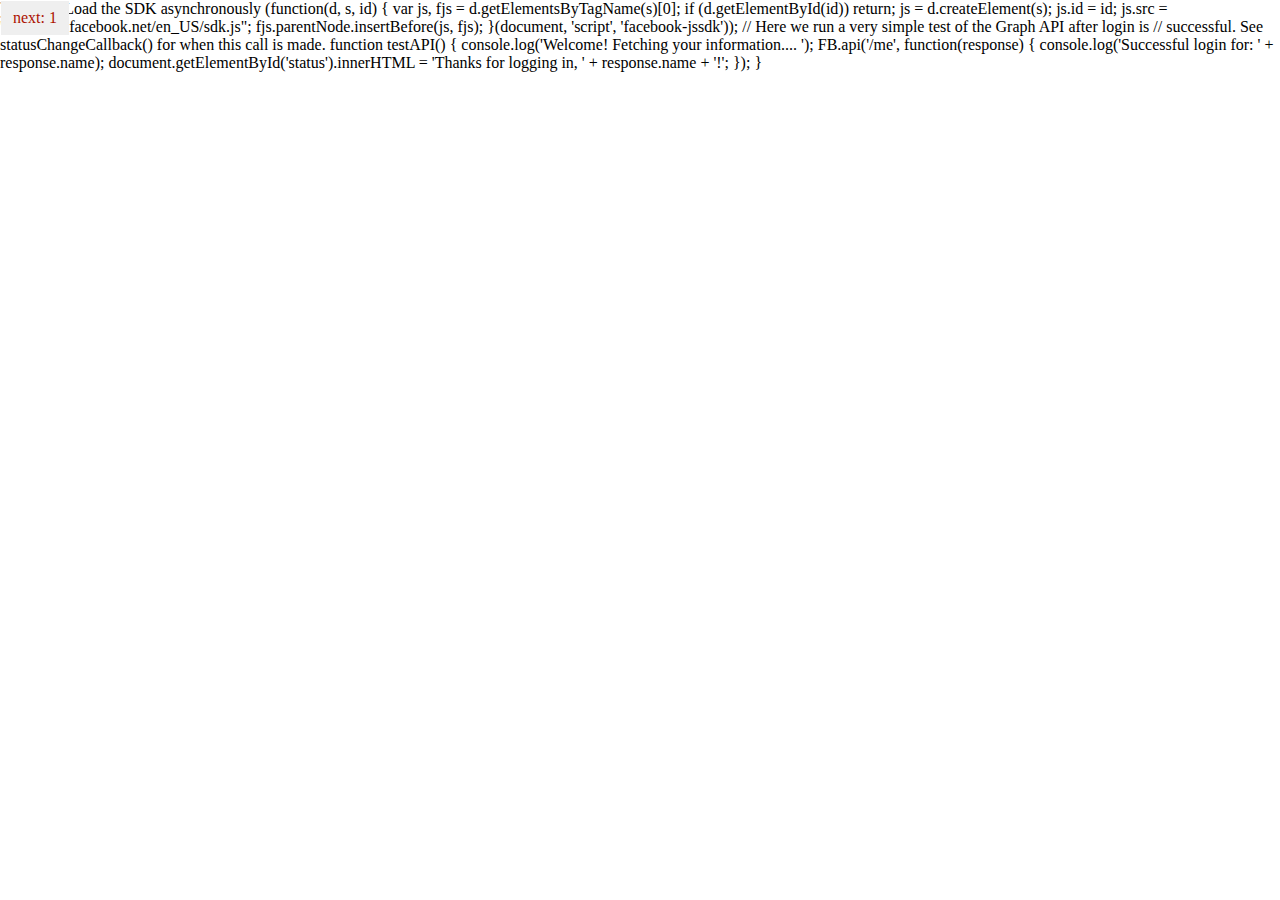
==== index.html @ 14758bff "Update index.html" ====
<!DOCTYPE html>
<html lang='en'>
<head>
  <meta charset='utf-8'>
  <title>c99 mod</title>
  <link rel="stylesheet" href="count99-game.css">
</head>
<body>

<!--  fb login -->
<script>
  // This is called with the results from from FB.getLoginStatus().
  function statusChangeCallback(response) {
    console.log('statusChangeCallback');
    console.log(response);
    // The response object is returned with a status field that lets the
    // app know the current login status of the person.
    // Full docs on the response object can be found in the documentation
    // for FB.getLoginStatus().
    if (response.status === 'connected') {
      // Logged into your app and Facebook.
      testAPI();
    } else if (response.status === 'not_authorized') {
      // The person is logged into Facebook, but not your app.
      document.getElementById('status').innerHTML = 'Please log ' +
        'into this app.';
    } else {
      // The person is not logged into Facebook, so we're not sure if
      // they are logged into this app or not.
      document.getElementById('status').innerHTML = 'Please log ' +
        'into Facebook.';
    }
  }

  // This function is called when someone finishes with the Login
  // Button.  See the onlogin handler attached to it in the sample
  // code below.
  function checkLoginState() {
    FB.getLoginStatus(function(response) {
      statusChangeCallback(response);
    });
  }

  window.fbAsyncInit = function() {
  FB.init({
    appId      : '{1455271564741165}',
    cookie     : true,  // enable cookies to allow the server to access 
                        // the session
    xfbml      : true,  // parse social plugins on this page
    version    : 'v2.1' // use version 2.1
  });

  // Now that we've initialized the JavaScript SDK, we call 
  // FB.getLoginStatus().  This function gets the state of the
  // person visiting this page and can return one of three states to
  // the callback you provide.  They can be:
  //
  // 1. Logged into your app ('connected')
  // 2. Logged into Facebook, but not your app ('not_authorized')
  // 3. Not logged into Facebook and can't tell if they are logged into
  //    your app or not.
  //
  // These three cases are handled in the callback function.

  FB.getLoginStatus(function(response) {
    statusChangeCallback(response);
    document.write(
        <div id='game'>
    <canvas id='game-canvas' width='' height=''></canvas>
    <script>
    var gc = document.getElementById("game-canvas");
   wwidth=window.innerWidth;
    wheight = window.innerHeight;
    gc.width = wwidth;
    gc.height = wheight;
   
  
    </script>
    <div id='hud'>
      next: <span id='next-count'>1</span>
    </div>
    <div id='gameover-win'>
      <p>Congratulations!</p>
      <p>You Won!</p>
      <p><a href='#' id='restart-button'>Restart Game</a></p>
    </div>
  </div>);
  });

  };

  // Load the SDK asynchronously
  (function(d, s, id) {
    var js, fjs = d.getElementsByTagName(s)[0];
    if (d.getElementById(id)) return;
    js = d.createElement(s); js.id = id;
    js.src = "//connect.facebook.net/en_US/sdk.js";
    fjs.parentNode.insertBefore(js, fjs);
  }(document, 'script', 'facebook-jssdk'));

  // Here we run a very simple test of the Graph API after login is
  // successful.  See statusChangeCallback() for when this call is made.
  function testAPI() {
    console.log('Welcome!  Fetching your information.... ');
    FB.api('/me', function(response) {
      console.log('Successful login for: ' + response.name);
      document.getElementById('status').innerHTML =
        'Thanks for logging in, ' + response.name + '!';
    });
  }
</script>

<!--
  Below we include the Login Button social plugin. This button uses
  the JavaScript SDK to present a graphical Login button that triggers
  the FB.login() function when clicked.
-->

<fb:login-button scope="public_profile,email" onlogin="checkLoginState();">
</fb:login-button>

<div id="status">
</div>

</body>
</html>
<!-- end fb login -->



  <script type="text/javascript" src='easeljs-0.5.0.min.js'></script>
  <script type="text/javascript" src='count99-game.js'></script>
</body>
</html>
---- count99-game.css ----
body{
 
  margin: 0px;
}
#game-canvas{
  display: block;
  margin: auto;
}



#hud {
  position: absolute;
  margin:1px;
  top: 0;
  left: 0;
  padding: 8px 12px;
  color: #ac1000;
  background: #efefef;
}
#hud.invisible {
 
  position: absolute;
  top:-320px;
  left: 0;
  padding: 8px 12px;
  color: #ac1000;
  background: #efefef;
}

#gameover-win {
  position: absolute;
  top: -320px;
  left: 0;
  background: white;
  text-align: center;
  padding-top: 50px;
  font-size: 2em;
}

#gameover-win.gameover-appear {
 position: absolute;
 top: 50%;
 left: 50%;
 
 margin-left: -50%;
 width: 100%;
 background:white;

  -webkit-transition: top .3s ease-out;
  -moz-transition: top .3s ease-out;
  transition: top .3s ease-out;
}
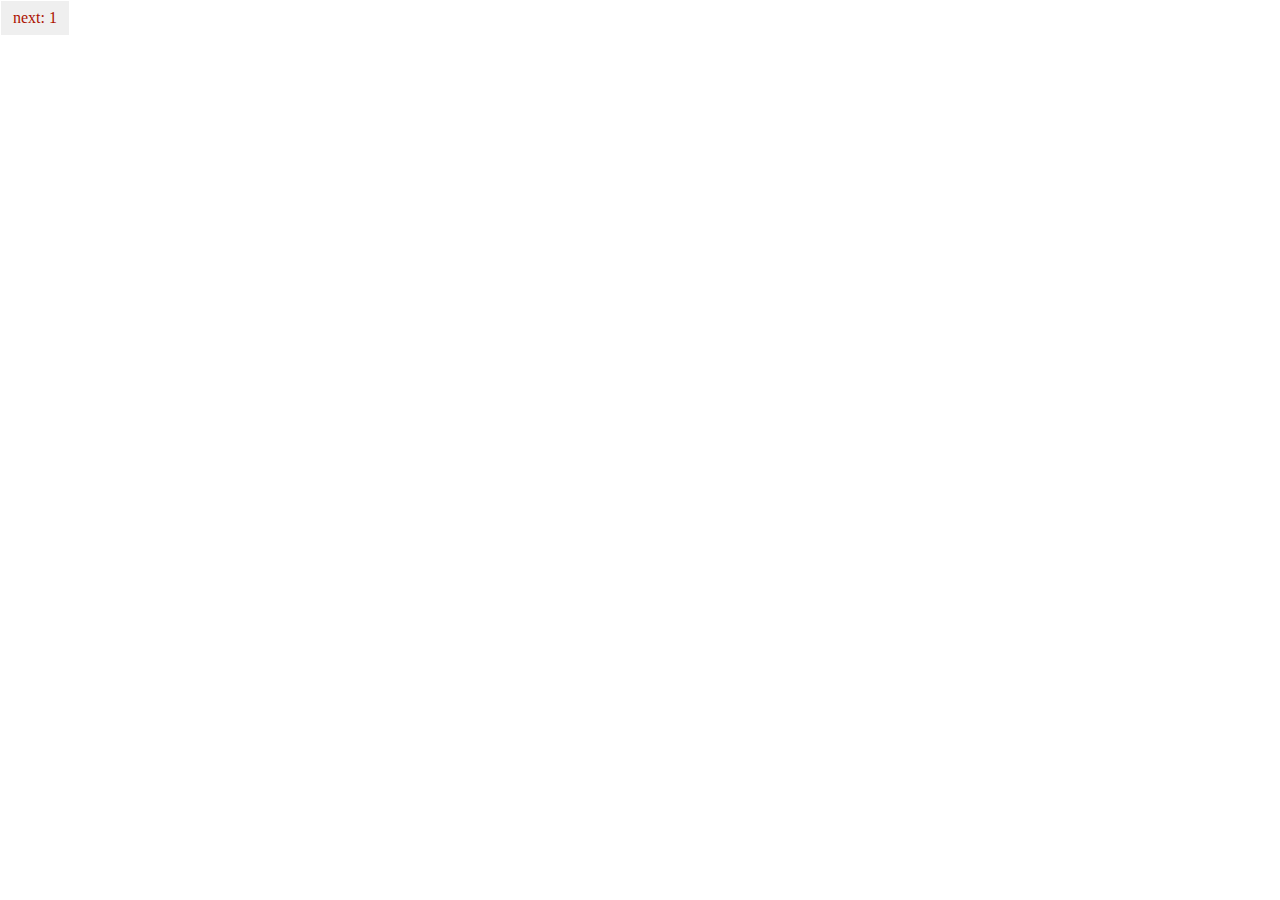
==== commit b5d03046: "Update index.html" ====
--- a/index.html
+++ b/index.html
@@ -8,65 +8,7 @@
 </head>
 <body>
 
-<!--  fb login -->
-<script>
-  // This is called with the results from from FB.getLoginStatus().
-  function statusChangeCallback(response) {
-    console.log('statusChangeCallback');
-    console.log(response);
-    // The response object is returned with a status field that lets the
-    // app know the current login status of the person.
-    // Full docs on the response object can be found in the documentation
-    // for FB.getLoginStatus().
-    if (response.status === 'connected') {
-      // Logged into your app and Facebook.
-      testAPI();
-    } else if (response.status === 'not_authorized') {
-      // The person is logged into Facebook, but not your app.
-      document.getElementById('status').innerHTML = 'Please log ' +
-        'into this app.';
-    } else {
-      // The person is not logged into Facebook, so we're not sure if
-      // they are logged into this app or not.
-      document.getElementById('status').innerHTML = 'Please log ' +
-        'into Facebook.';
-    }
-  }
-
-  // This function is called when someone finishes with the Login
-  // Button.  See the onlogin handler attached to it in the sample
-  // code below.
-  function checkLoginState() {
-    FB.getLoginStatus(function(response) {
-      statusChangeCallback(response);
-    });
-  }
-
-  window.fbAsyncInit = function() {
-  FB.init({
-    appId      : '{1455271564741165}',
-    cookie     : true,  // enable cookies to allow the server to access 
-                        // the session
-    xfbml      : true,  // parse social plugins on this page
-    version    : 'v2.1' // use version 2.1
-  });
-
-  // Now that we've initialized the JavaScript SDK, we call 
-  // FB.getLoginStatus().  This function gets the state of the
-  // person visiting this page and can return one of three states to
-  // the callback you provide.  They can be:
-  //
-  // 1. Logged into your app ('connected')
-  // 2. Logged into Facebook, but not your app ('not_authorized')
-  // 3. Not logged into Facebook and can't tell if they are logged into
-  //    your app or not.
-  //
-  // These three cases are handled in the callback function.
-
-  FB.getLoginStatus(function(response) {
-    statusChangeCallback(response);
-    document.write(
-        <div id='game'>
+  <div id='game'>
     <canvas id='game-canvas' width='' height=''></canvas>
     <script>
     var gc = document.getElementById("game-canvas");
@@ -85,49 +27,7 @@
       <p>You Won!</p>
       <p><a href='#' id='restart-button'>Restart Game</a></p>
     </div>
-  </div>);
-  });
-
-  };
-
-  // Load the SDK asynchronously
-  (function(d, s, id) {
-    var js, fjs = d.getElementsByTagName(s)[0];
-    if (d.getElementById(id)) return;
-    js = d.createElement(s); js.id = id;
-    js.src = "//connect.facebook.net/en_US/sdk.js";
-    fjs.parentNode.insertBefore(js, fjs);
-  }(document, 'script', 'facebook-jssdk'));
-
-  // Here we run a very simple test of the Graph API after login is
-  // successful.  See statusChangeCallback() for when this call is made.
-  function testAPI() {
-    console.log('Welcome!  Fetching your information.... ');
-    FB.api('/me', function(response) {
-      console.log('Successful login for: ' + response.name);
-      document.getElementById('status').innerHTML =
-        'Thanks for logging in, ' + response.name + '!';
-    });
-  }
-</script>
-
-<!--
-  Below we include the Login Button social plugin. This button uses
-  the JavaScript SDK to present a graphical Login button that triggers
-  the FB.login() function when clicked.
--->
-
-<fb:login-button scope="public_profile,email" onlogin="checkLoginState();">
-</fb:login-button>
-
-<div id="status">
-</div>
-
-</body>
-</html>
-<!-- end fb login -->
-
-
+  </div>
 
   <script type="text/javascript" src='easeljs-0.5.0.min.js'></script>
   <script type="text/javascript" src='count99-game.js'></script>
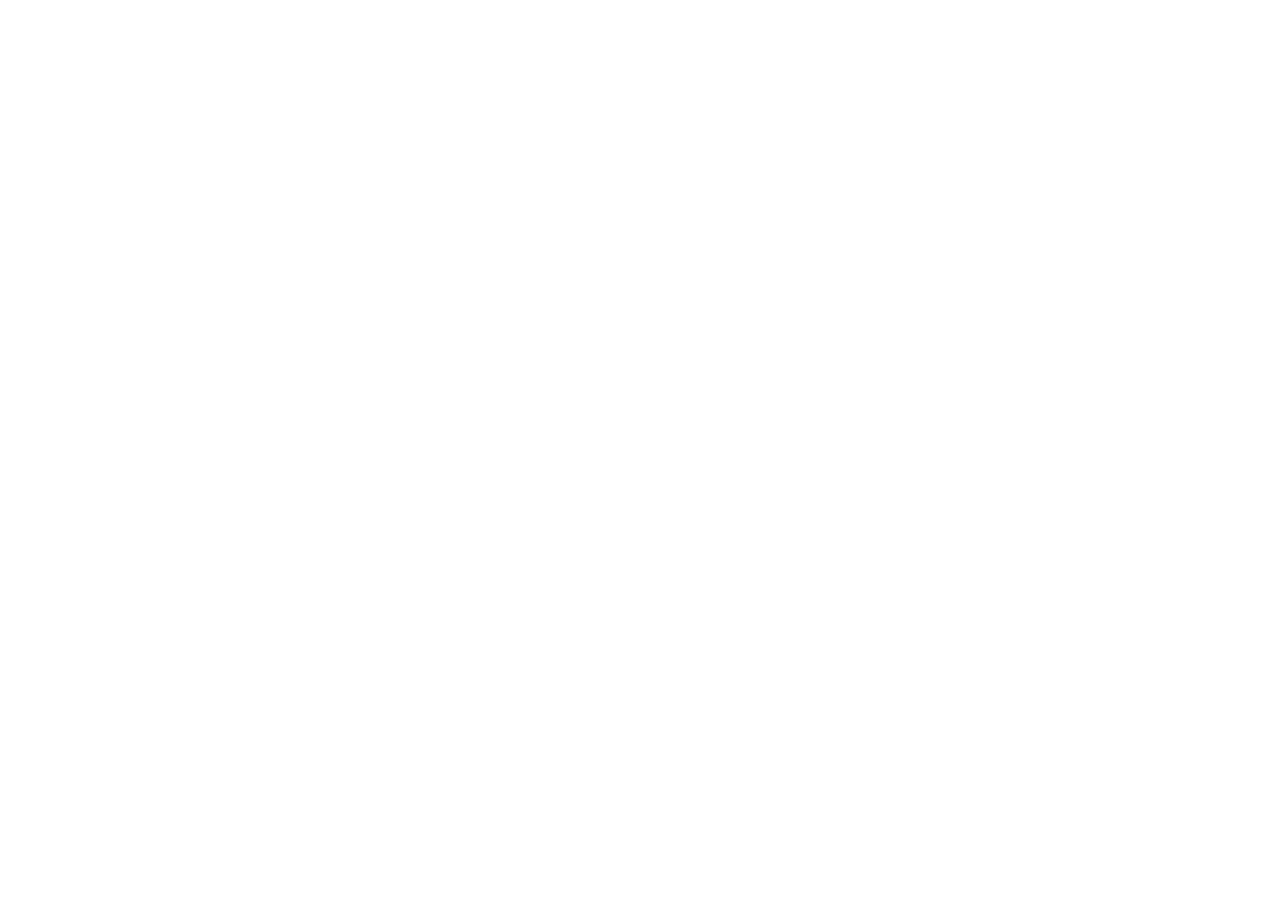
==== commit 77a0a301: "Update and rename fb.html to index.html" ====
--- a/index.html
+++ b/index.html
@@ -1,35 +1,102 @@
-
 <!DOCTYPE html>
-<html lang='en'>
+<html>
 <head>
-  <meta charset='utf-8'>
-  <title>c99 mod</title>
-  <link rel="stylesheet" href="count99-game.css">
+<title>Facebook Login JavaScript Example</title>
+<meta charset="UTF-8">
 </head>
 <body>
+<script>
+  // This is called with the results from from FB.getLoginStatus().
+  function statusChangeCallback(response) {
+    console.log('statusChangeCallback');
+    console.log(response);
+    // The response object is returned with a status field that lets the
+    // app know the current login status of the person.
+    // Full docs on the response object can be found in the documentation
+    // for FB.getLoginStatus().
+    if (response.status === 'connected') {
+      // Logged into your app and Facebook.
+      testAPI();
+    } else if (response.status === 'not_authorized') {
+      // The person is logged into Facebook, but not your app.
+      document.getElementById('status').innerHTML = 'Please log ' +
+        'into this app.';
+    } else {
+      // The person is not logged into Facebook, so we're not sure if
+      // they are logged into this app or not.
+      document.getElementById('status').innerHTML = 'Please log ' +
+        'into Facebook.';
+    }
+  }
 
-  <div id='game'>
-    <canvas id='game-canvas' width='' height=''></canvas>
-    <script>
-    var gc = document.getElementById("game-canvas");
-   wwidth=window.innerWidth;
-    wheight = window.innerHeight;
-    gc.width = wwidth;
-    gc.height = wheight;
-   
-  
-    </script>
-    <div id='hud'>
-      next: <span id='next-count'>1</span>
-    </div>
-    <div id='gameover-win'>
-      <p>Congratulations!</p>
-      <p>You Won!</p>
-      <p><a href='#' id='restart-button'>Restart Game</a></p>
-    </div>
-  </div>
+  // This function is called when someone finishes with the Login
+  // Button.  See the onlogin handler attached to it in the sample
+  // code below.
+  function checkLoginState() {
+    FB.getLoginStatus(function(response) {
+      statusChangeCallback(response);
+    });
+  }
 
-  <script type="text/javascript" src='easeljs-0.5.0.min.js'></script>
-  <script type="text/javascript" src='count99-game.js'></script>
+  window.fbAsyncInit = function() {
+  FB.init({
+    appId      : '{your-app-id}',
+    cookie     : true,  // enable cookies to allow the server to access 
+                        // the session
+    xfbml      : true,  // parse social plugins on this page
+    version    : 'v2.1' // use version 2.1
+  });
+
+  // Now that we've initialized the JavaScript SDK, we call 
+  // FB.getLoginStatus().  This function gets the state of the
+  // person visiting this page and can return one of three states to
+  // the callback you provide.  They can be:
+  //
+  // 1. Logged into your app ('connected')
+  // 2. Logged into Facebook, but not your app ('not_authorized')
+  // 3. Not logged into Facebook and can't tell if they are logged into
+  //    your app or not.
+  //
+  // These three cases are handled in the callback function.
+
+  FB.getLoginStatus(function(response) {
+    statusChangeCallback(response);
+  });
+
+  };
+
+  // Load the SDK asynchronously
+  (function(d, s, id) {
+    var js, fjs = d.getElementsByTagName(s)[0];
+    if (d.getElementById(id)) return;
+    js = d.createElement(s); js.id = id;
+    js.src = "//connect.facebook.net/en_US/sdk.js";
+    fjs.parentNode.insertBefore(js, fjs);
+  }(document, 'script', 'facebook-jssdk'));
+
+  // Here we run a very simple test of the Graph API after login is
+  // successful.  See statusChangeCallback() for when this call is made.
+  function testAPI() {
+    console.log('Welcome!  Fetching your information.... ');
+    FB.api('/me', function(response) {
+      console.log('Successful login for: ' + response.name);
+      document.getElementById('status').innerHTML =
+        'Thanks for logging in, ' + response.name + '!';
+    });
+  }
+</script>
+
+<!--
+  Below we include the Login Button social plugin. This button uses
+  the JavaScript SDK to present a graphical Login button that triggers
+  the FB.login() function when clicked.
+-->
+
+<fb:login-button scope="public_profile,email" onlogin="checkLoginState();">
+</fb:login-button>
+
+<div id="status">
+</div>
+
 </body>
 </html>
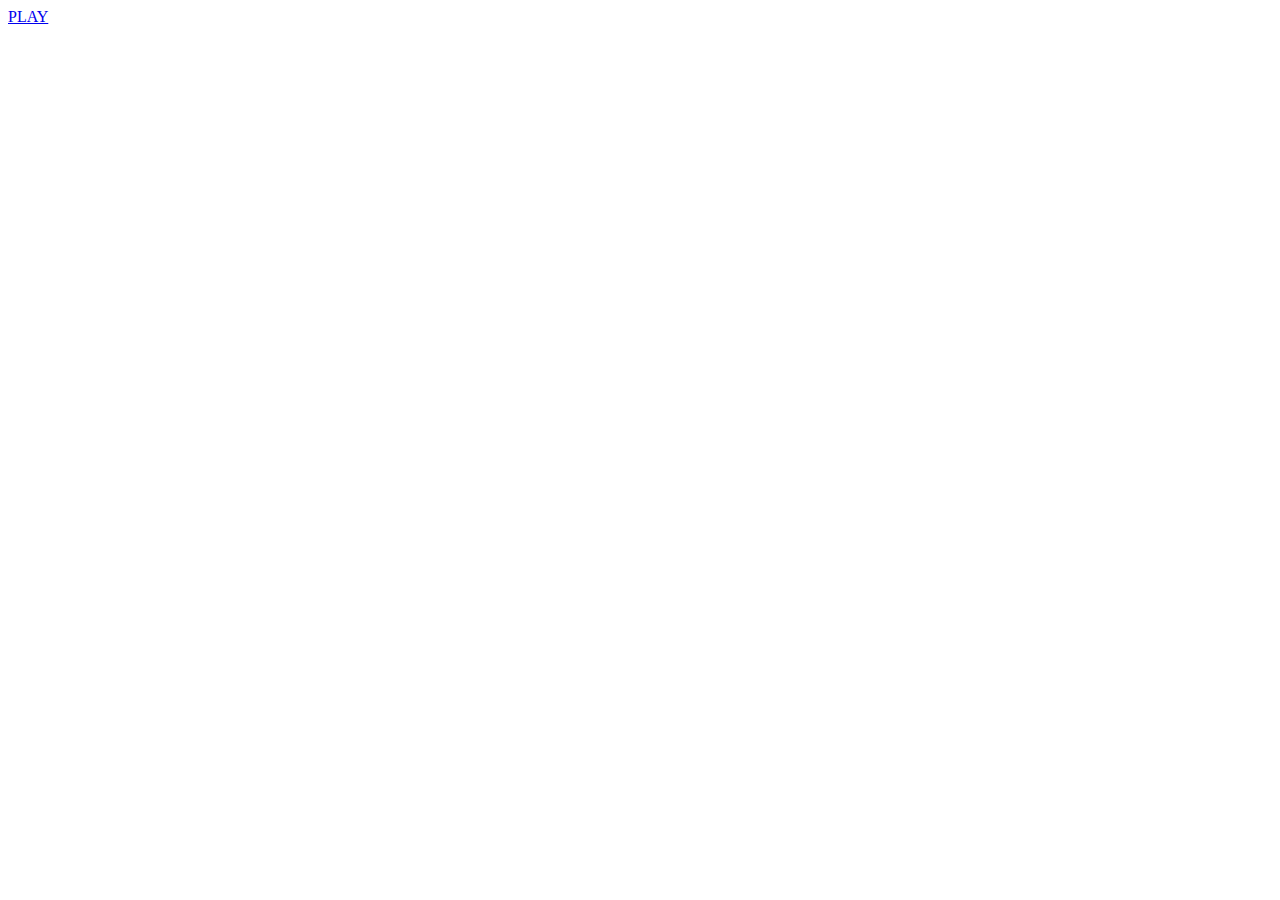
==== commit 6efcfa35: "Update index.html" ====
--- a/index.html
+++ b/index.html
@@ -1,102 +1,55 @@
-<!DOCTYPE html>
 <html>
-<head>
-<title>Facebook Login JavaScript Example</title>
-<meta charset="UTF-8">
-</head>
+    <head>
+    <title>c99 mod</title>
+    </head>
 <body>
 <script>
-  // This is called with the results from from FB.getLoginStatus().
-  function statusChangeCallback(response) {
-    console.log('statusChangeCallback');
-    console.log(response);
-    // The response object is returned with a status field that lets the
-    // app know the current login status of the person.
-    // Full docs on the response object can be found in the documentation
-    // for FB.getLoginStatus().
-    if (response.status === 'connected') {
-      // Logged into your app and Facebook.
-      testAPI();
-    } else if (response.status === 'not_authorized') {
-      // The person is logged into Facebook, but not your app.
-      document.getElementById('status').innerHTML = 'Please log ' +
-        'into this app.';
-    } else {
-      // The person is not logged into Facebook, so we're not sure if
-      // they are logged into this app or not.
-      document.getElementById('status').innerHTML = 'Please log ' +
-        'into Facebook.';
-    }
-  }
+  window.fbAsyncInit = function() {
+    FB.init({
+      appId      : '1455271564741165',
+      xfbml      : true,
+      version    : 'v2.1'
+    });
+    
+// Place following code after FB.init call.
 
-  // This function is called when someone finishes with the Login
-  // Button.  See the onlogin handler attached to it in the sample
-  // code below.
-  function checkLoginState() {
-    FB.getLoginStatus(function(response) {
-      statusChangeCallback(response);
+function onLogin(response) {
+  if (response.status == 'connected') {
+    FB.api('/me?fields=first_name', function(data) {
+      var welcomeBlock = document.getElementById('fb-welcome');
+      welcomeBlock.innerHTML = 'Hello, ' + data.first_name + '!' ;
+      
     });
   }
+}
 
-  window.fbAsyncInit = function() {
-  FB.init({
-    appId      : '{your-app-id}',
-    cookie     : true,  // enable cookies to allow the server to access 
-                        // the session
-    xfbml      : true,  // parse social plugins on this page
-    version    : 'v2.1' // use version 2.1
-  });
-
-  // Now that we've initialized the JavaScript SDK, we call 
-  // FB.getLoginStatus().  This function gets the state of the
-  // person visiting this page and can return one of three states to
-  // the callback you provide.  They can be:
-  //
-  // 1. Logged into your app ('connected')
-  // 2. Logged into Facebook, but not your app ('not_authorized')
-  // 3. Not logged into Facebook and can't tell if they are logged into
-  //    your app or not.
-  //
-  // These three cases are handled in the callback function.
-
-  FB.getLoginStatus(function(response) {
-    statusChangeCallback(response);
-  });
-
+FB.getLoginStatus(function(response) {
+  // Check login status on load, and if the user is
+  // already logged in, go directly to the welcome message.
+  if (response.status == 'connected') {
+    onLogin(response);
+  } else {
+    // Otherwise, show Login dialog first.
+    FB.login(function(response) {
+      onLogin(response);
+    }, {scope: 'user_friends, email'});
+  }
+});
+    // ADD ADDITIONAL FACEBOOK CODE HERE
   };
 
-  // Load the SDK asynchronously
-  (function(d, s, id) {
-    var js, fjs = d.getElementsByTagName(s)[0];
-    if (d.getElementById(id)) return;
-    js = d.createElement(s); js.id = id;
-    js.src = "//connect.facebook.net/en_US/sdk.js";
-    fjs.parentNode.insertBefore(js, fjs);
-  }(document, 'script', 'facebook-jssdk'));
-
-  // Here we run a very simple test of the Graph API after login is
-  // successful.  See statusChangeCallback() for when this call is made.
-  function testAPI() {
-    console.log('Welcome!  Fetching your information.... ');
-    FB.api('/me', function(response) {
-      console.log('Successful login for: ' + response.name);
-      document.getElementById('status').innerHTML =
-        'Thanks for logging in, ' + response.name + '!';
-    });
-  }
+  (function(d, s, id){
+     var js, fjs = d.getElementsByTagName(s)[0];
+     if (d.getElementById(id)) {return;}
+     js = d.createElement(s); js.id = id;
+     js.src = "//connect.facebook.net/en_US/sdk.js";
+     fjs.parentNode.insertBefore(js, fjs);
+   }(document, 'script', 'facebook-jssdk'));
 </script>
 
-<!--
-  Below we include the Login Button social plugin. This button uses
-  the JavaScript SDK to present a graphical Login button that triggers
-  the FB.login() function when clicked.
--->
-
-<fb:login-button scope="public_profile,email" onlogin="checkLoginState();">
-</fb:login-button>
-
-<div id="status">
-</div>
-
+<h1 id="fb-welcome"></h1>
+<a href="game.html">PLAY</a>
 </body>
+    
+    
 </html>
